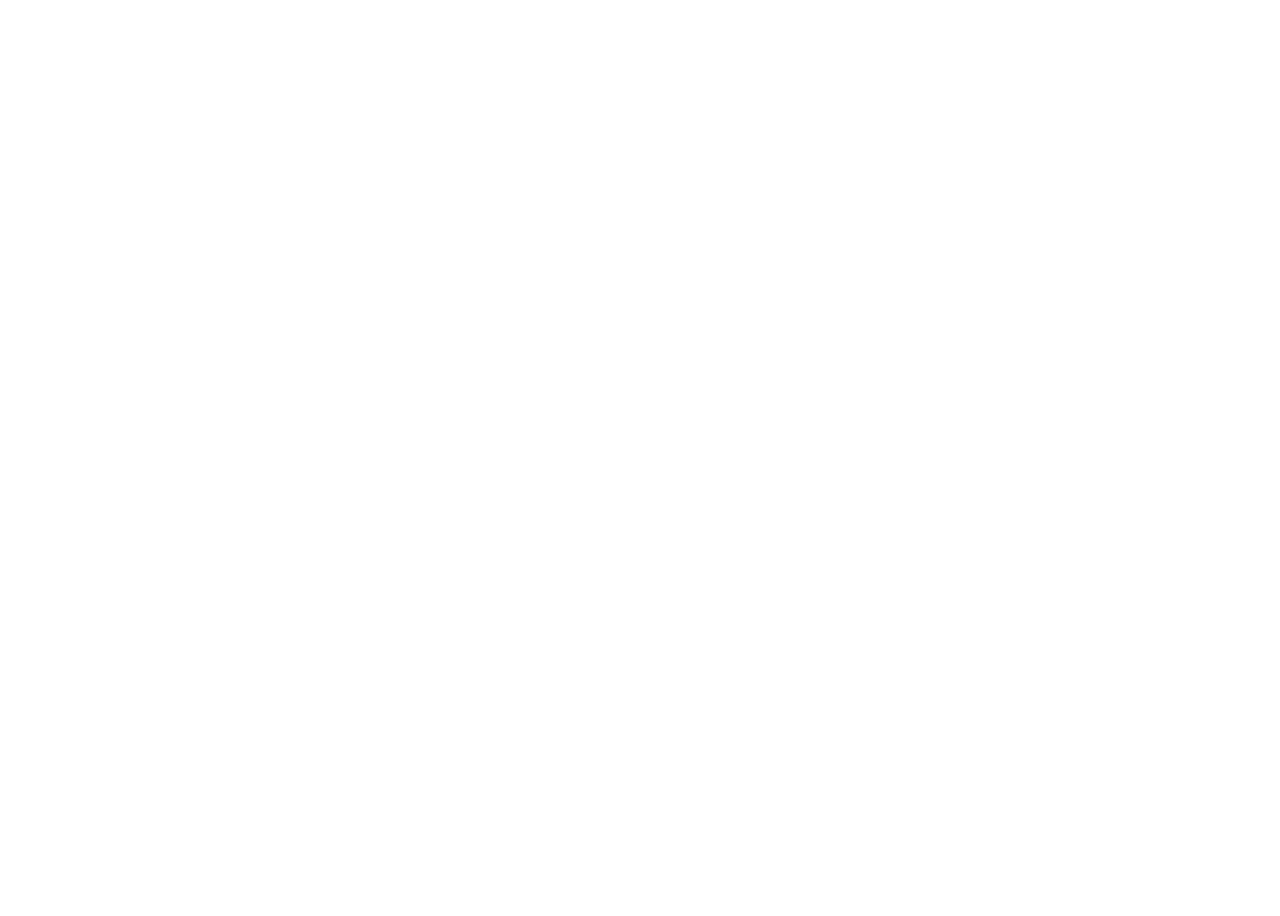
==== Q2-star-printer/index.html @ df10c1e9 "建立樣板與Q2基本架構" ====
<!DOCTYPE html>
<html lang="zh-Hant-tw">
<head>
    <meta charset="UTF-8" />
    <meta name="viewport" content="width=device-width, initial-scale=1.0" />
    <title>TEMPLATE</title>
    <link rel="stylesheet" href="./normalize.css" />
    <link rel="stylesheet" href="./bootstrap.min.css" />
    <link rel="stylesheet" href="style.css" />
</head>
<body>

</body>
</html>
---- Q2-star-printer/style.css ----
@import url("https://fonts.googleapis.com/css2?family=Noto+Sans+TC:wght@100..900&display=swap");

body {
	min-height: 100vh;
	font-family: "Noto Sans TC", "Helvetica Neue";
}
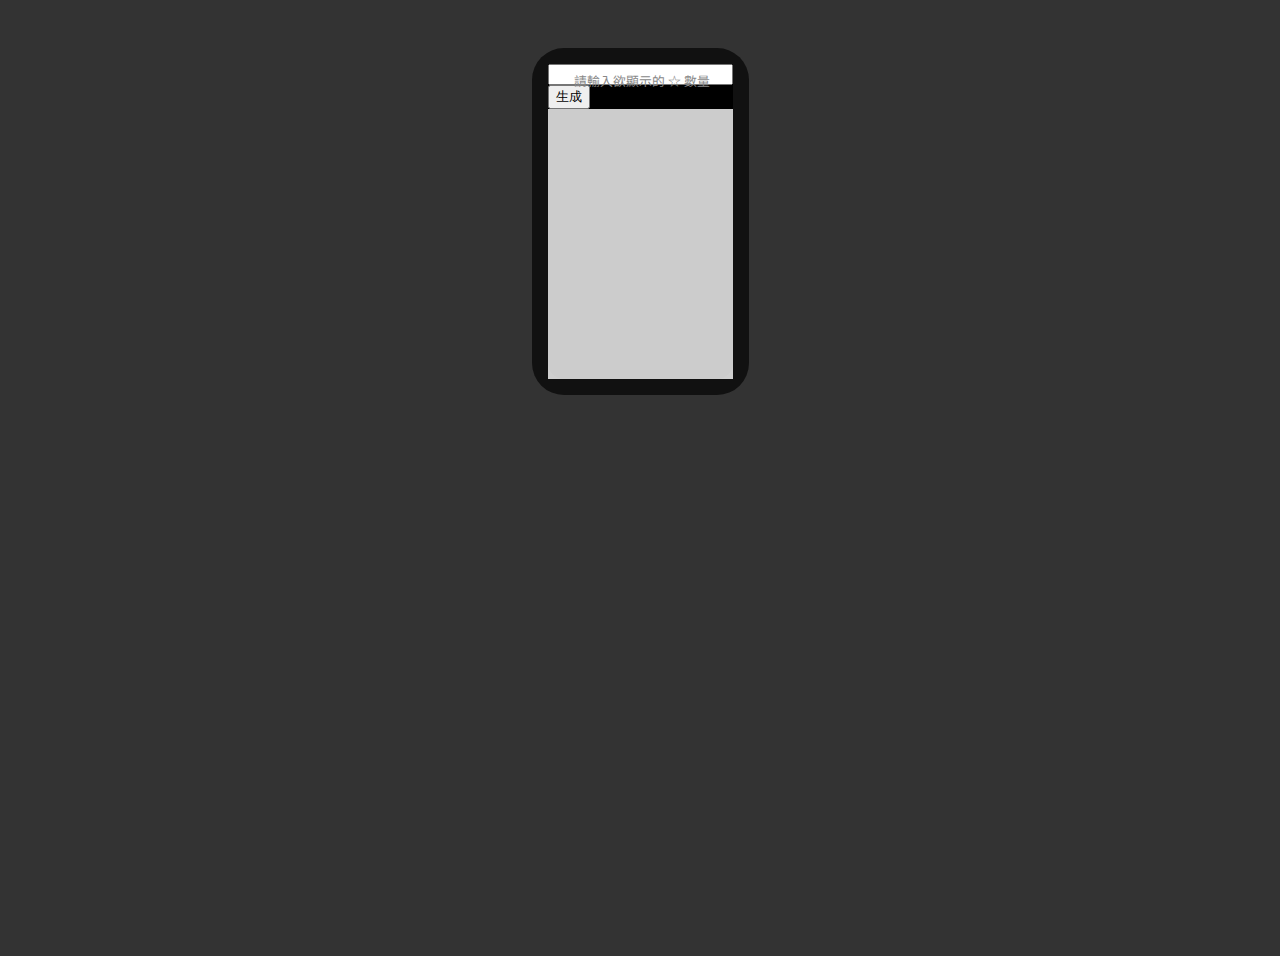
==== commit 43e20a49: "完成 Q2" ====
--- a/Q2-star-printer/index.html
+++ b/Q2-star-printer/index.html
@@ -1,14 +1,35 @@
 <!DOCTYPE html>
 <html lang="zh-Hant-tw">
-<head>
-    <meta charset="UTF-8" />
-    <meta name="viewport" content="width=device-width, initial-scale=1.0" />
-    <title>TEMPLATE</title>
-    <link rel="stylesheet" href="./normalize.css" />
-    <link rel="stylesheet" href="./bootstrap.min.css" />
-    <link rel="stylesheet" href="style.css" />
-</head>
-<body>
-
-</body>
+	<head>
+		<meta charset="UTF-8" />
+		<meta name="viewport" content="width=device-width, initial-scale=1.0" />
+		<title>星星產生器</title>
+		<link rel="stylesheet" href="../normalize.css" />
+		<link rel="stylesheet" href="../bootstrap.min.css" />
+		<link rel="stylesheet" href="style.css" />
+	</head>
+	<body>
+		<div class="container-fluid">
+			<div class="panel">
+				<div class="panel-body p-3">
+					<div class="form row my-3">
+						<div class="col-9 hstack">
+							<input
+								type="number"
+								class="form-control"
+								id="star-number"
+                                placeholder="請輸入欲顯示的 ☆ 數量"
+							/>
+							<label for="number"></label>
+						</div>
+						<div class="col-3 hstack justify-content-center">
+							<button class="btn btn-info" id="btn">生成</button>
+						</div>
+					</div>
+					<div class="monitor py-3 rounded-3" id="monitor"></div>
+				</div>
+			</div>
+		</div>
+		<script src="./app.js"></script>
+	</body>
 </html>
--- a/Q2-star-printer/style.css
+++ b/Q2-star-printer/style.css
@@ -1,6 +1,60 @@
 @import url("https://fonts.googleapis.com/css2?family=Noto+Sans+TC:wght@100..900&display=swap");
 
 body {
+	background-color: #333;
+	color: #eee;
 	min-height: 100vh;
 	font-family: "Noto Sans TC", "Helvetica Neue";
+}
+.panel {
+	width: fit-content;
+	margin: 3rem auto 0;
+	padding: 1rem;
+	background-color: #111;
+	border-radius: 2rem;
+	display: flex;
+	justify-content: center;
+	align-items: center;
+
+	.panel-body {
+		background-color: #000;
+		border-radius: 1rem;
+		font-size: 2rem;
+	}
+}
+.form {
+	position: relative;
+	font-size: 0.8rem;
+
+	input::placeholder {
+		color: transparent;
+	}
+	label::after {
+		content: "請輸入欲顯示的 ☆ 數量";
+		position: absolute;
+		top: 7px;
+		left: 26px;
+		color: #888;
+		transition: 0.4s;
+	}
+	input:focus ~ label::after,
+	input:not(:placeholder-shown) ~ label::after {
+		transform: translate(15px, -35px) scale(1.31);
+	}
+	input:invalid ~ label::after {
+		content: '請輸入阿拉伯數字';
+		color: red;
+	}
+}
+.monitor {
+	min-height: 30vh;
+	background-color: rgba(255, 255, 255, 0.8);
+	color: #000;
+}
+.line-index {
+	margin-right: 1rem;
+	display: inline-block;
+	width: 3rem;
+	font-weight: 600;
+	text-align: right;
 }